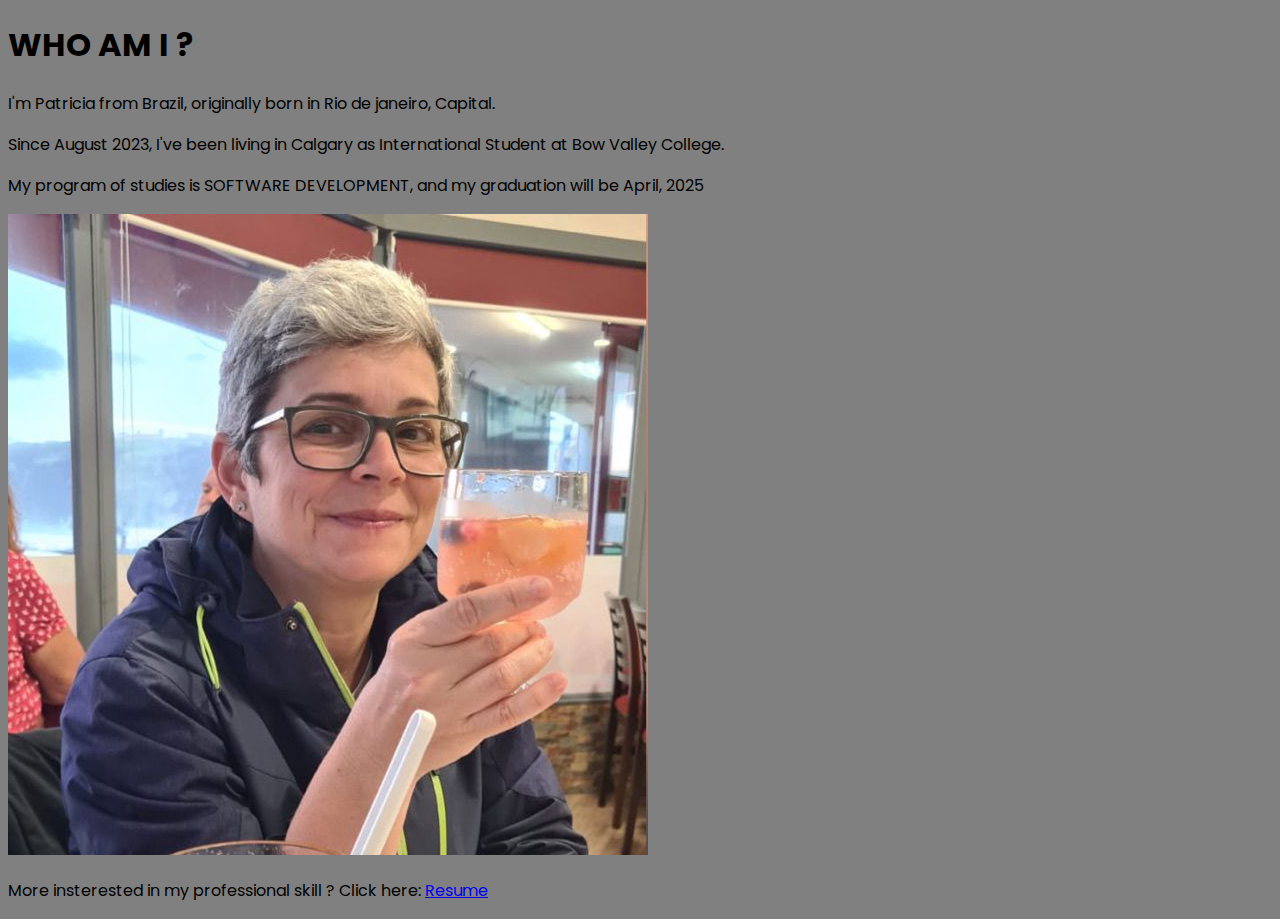
==== about.html @ ab0a8851 "Add files via upload" ====
<!DOCTYPE html>
<html lang="en">
<head>
    <meta charset="UTF-8">
    <meta name="viewport" content="width=device-width, initial-scale=1.0">
    <title>ABOUT ME</title>
</head>
<style>
    @import url('https://fonts.googleapis.com/css2?family=Fira+Sans:wght@200;300&family=Poppins:wght@400;500;700&family=Rajdhani:wght@500&display=swap');
/*
font-family: 'Fira Sans', sans-serif;
font-family: 'Poppins', sans-serif;
font-family: 'Rajdhani', sans-serif;
*/
  
</style>

<body style="background-color: gray; color: black; font-family: 'Poppins', sans-serif; font-size: 16px; list-style-type: square;">
    <h1>WHO AM I ?</h1>
    <p> I'm Patricia from Brazil, originally born in Rio de janeiro, Capital.</p> 
    <p>Since August 2023, I've been living in Calgary as International Student at Bow Valley College.</p>
    <p>My program of studies is SOFTWARE DEVELOPMENT, and my graduation will be April, 2025 </p>
      <div class="person-background">
        <div class="wrapper-profile-photo">
      <!--    <img class="profile-photo" src="./images/Patricia.jpeg" alt="icon-paty"> -->
      <img class="profile-photo" src="./Patricia.jpeg" alt="icon-paty">
        </div>
    </div>
    <p> More insterested in my professional skill ? Click here: <a href="Resume_Patricia_Diniz.pdf" target="_blank">Resume</a></p>
   
</body>
</html>
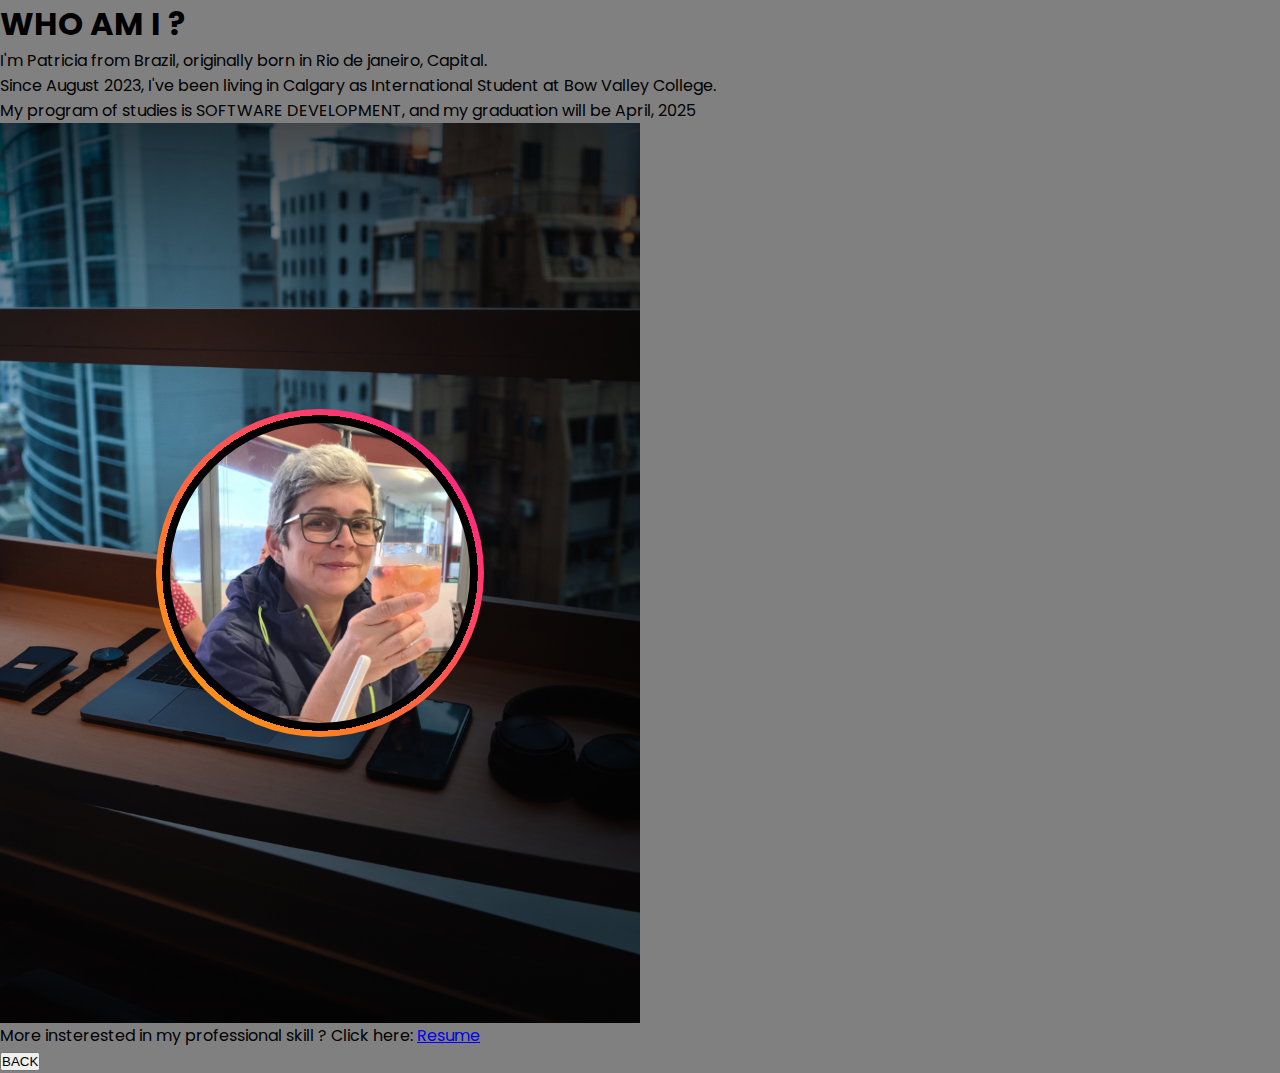
==== commit e418a9da: "Add files via upload" ====
--- a/about.html
+++ b/about.html
@@ -4,6 +4,7 @@
     <meta charset="UTF-8">
     <meta name="viewport" content="width=device-width, initial-scale=1.0">
     <title>ABOUT ME</title>
+    <link rel="stylesheet" href="styles.css">
 </head>
 <style>
     @import url('https://fonts.googleapis.com/css2?family=Fira+Sans:wght@200;300&family=Poppins:wght@400;500;700&family=Rajdhani:wght@500&display=swap');
@@ -27,6 +28,6 @@
         </div>
     </div>
     <p> More insterested in my professional skill ? Click here: <a href="Resume_Patricia_Diniz.pdf" target="_blank">Resume</a></p>
-   
+    <button title="Main page" id="btnBack" onclick="window.location.href = 'index.html';">BACK</button> 
 </body>
 </html>--- a/styles.css
+++ b/styles.css
@@ -0,0 +1,302 @@
+/* Cheat Sheet  */
+@import url('https://fonts.googleapis.com/css2?family=Fira+Sans:wght@200;300&family=Poppins:wght@400;500;700&family=Rajdhani:wght@500&display=swap');
+/*
+font-family: 'Fira Sans', sans-serif;
+font-family: 'Poppins', sans-serif;
+font-family: 'Rajdhani', sans-serif;
+*/
+
+* {
+    margin: 0px;
+    padding: 0px;
+    box-sizing: border-box;
+}
+
+/*global styles*/
+html { 
+    scroll-behavior: smooth;
+    font-size: 20px;
+    background: black;
+}
+
+body {
+    font-family: 'Poppins', sans-serif;
+    margin: 0;
+}
+
+
+#header{
+    display: flex;
+    justify-content: space-between;
+    align-items: center;
+    width: 100%;
+    padding: 15px 30px;
+    position: fixed;
+    z-index:2; /*fixed header when page moves down*/
+    background: transparent;
+}
+
+.header-title{
+    text-decoration: none;
+}
+
+
+
+
+.navbar{
+    max-width: 350px;
+    width: 100%;
+}
+
+.navbar ul{
+    display: flex; /*move links to side-by-side*/
+    align-items: center;
+    justify-content: space-around;
+}
+
+.navbar ul li{
+    list-style: none;
+}
+
+.navbar ul li a {
+    text-decoration: none; /*remove underline of links*/
+    color: white;
+    font-size: 1.4 rem;
+    font-weight: 700;
+
+
+}
+
+
+
+
+#person { /*section PERSON */
+    height: 100vh; /* view height - 100% of page */ 
+    width: 100%;
+    background: black;
+    display: flex; /*everything flexible*/
+    align-items: center; /*aligned vertically(axis Y) on the center of page. Recommended to use along with display: flex */
+}
+
+.person-content{
+    height: 100%;
+    width: 50%;
+    display: flex;
+    justify-content: center; /*aligned horizontally (axis X) on the center of page */
+    align-items: center;
+    flex-direction: column; /*column format*/
+    background: black;
+}
+
+.person-content div h1{
+    color: transparent;
+    position: relative;
+    width: fit-content;
+    padding: 0px 4px; /* inner margin */
+    font-size: 4.5rem; /*better to use in responsive sites*/
+    line-height: 6rem; /*height between lines*/
+    animation: written_text .5s ease forwards; /* variable, .5s - time of animation, ease - effect of animation - soft, forwards: permanency of animation*/
+    
+}
+
+.person-content div h1 span {
+    position: absolute; /*refers to father component that has position defined. Has to include position: relative on father*/
+    top: 0;
+    left: 0;
+    width: 0px;
+    height: 100%;
+    background: pink;
+    animation: written_text_box 1s ease;
+    display: inline-block;
+}
+
+.person-content div h1:nth-child(1) span{ /*first h1*/
+    animation-delay: .5s;  /*5 seconds to show animation */
+}
+.person-content div h1:nth-child(2) span{
+    animation-delay: 1.5s; /*2 seconds to show animation */
+}
+
+@keyframes written_text { /*to use animations - written-Text is a variable*/
+    100% { /* hundred percent of animation */
+        color: white;
+    }
+}
+
+
+@keyframes written_text_name { /*to use animations - written-Text is a variable*/
+    100% { /* hundred percent of animation */
+    }
+}
+
+@keyframes written_text_box { /*to use animations - written-Text is a variable*/
+    50% { 
+        width: 100%; /* hundred percent of animation */
+        left: 0;
+      /*  animation-delay: .5s;*/
+    }
+    100% { /* hundred percent of animation */
+        width: 0%;
+        left: 100%;
+    }
+}
+
+.person-name{
+    margin-top: 11rem;
+}
+
+
+/*  DIV STACK-CONTENT  */
+.stacks-content{
+    display:flex;
+   /* align-items: center; */
+    justify-content: center;
+    flex-direction: column;
+    margin-top: 6rem; 
+} 
+
+.stacks-content h3{
+    color: white;
+    font-size: 1.15rem;
+    text-align: center;
+}
+
+.stacks {
+    display: flex;
+    align-items: center;
+    flex-direction: row;  /* keep images side by side */
+}
+
+
+.stacks ul li { 
+    display: flex;
+    align-items:center;
+    position: relative;
+    margin: 10px;
+    padding: 10px;
+    list-style: none; /* remove bullet points of lists */
+} 
+
+
+.stacks ul li img {
+    width: 30px;
+    height: auto;
+    transition: transform .3s ease;
+}
+
+
+.stacks ul li div img:hover{
+    transform: scale(1.2);
+    cursor: pointer;
+}
+
+.stacks ul li div:hover::after { /*after is a pseudo-element to include some properties */
+    content: attr(data); /* HTML, CSS, JS */
+    position:absolute;
+    top:50px;
+    left: 13px;
+    width:20px;
+    height: 20px;
+    color: white;
+    font-size:x-small;
+    align-content: center;
+} 
+
+
+/* DIV PERSON-BACKGROUND */
+.person-background{
+    position: relative;
+    height: 100vh;
+    width: 50%;
+    display: flex;
+    justify-content: center;
+    align-items: center;
+    flex-direction: column;
+  /*  background-image: url(./images/img1.jpg); */
+    background-image: url(./img1.jpg);
+    background-size: cover; /* adjustment of image */
+    background-position: top center;
+    z-index: 1;
+}
+
+.person-background::after{  /*setup profile-photo*/
+    content: "";
+    position:absolute;
+    top: 0;
+    left: 0;
+    height: 100%;
+    width: 100%;
+    opacity: .7;
+    z-index: -1; /*icons overlaid from background image */
+    background:
+       linear-gradient(90deg, transparent 30%, black), /*deg = degree*/
+       linear-gradient(180deg, transparent 30%, black), /*deg = degree*/
+       linear-gradient(0deg, transparent 65%, black); /*deg = degree*/
+}
+
+.wrapper-profile-photo{
+    display: flex;
+    justify-content: center;
+    align-items:center;
+    padding: 14px;
+    margin: 20px 15px;
+    border-radius: 50%;
+    background: /*effects of photo */
+       radial-gradient(rgba(0,0,0,0.15) 60%, transparent 0),
+       radial-gradient(#000 68%, transparent 0),
+       linear-gradient(to top right, orange 0%, #ff1493 100%);
+}
+
+.profile-photo {
+    max-width: 300px;
+    height: auto;
+    border-radius: 50%;
+    
+    
+}
+
+.links a img {
+    width: 30px;
+    height:30px;
+    margin:10px;
+    filter: brightness(.8);
+    transition: all .3s ease;
+}
+
+.links a img:hover {
+    transform: scale(1.15rem);
+    filter: brightness(1);
+}
+
+/*END OF FIRST PAGE */
+
+#contacts{
+    display:flex;
+    flex-direction:column;
+    height: 40vh;
+    width: 100%;
+    background-color: black;
+    color: white;
+}
+
+.contact-icon-content h3{
+    font-size: 1.5rem;
+    color: white;
+}
+
+.contact-icons-wrapper {
+    display:flex;
+    align-items: center;
+    flex-direction: row;
+    color: white;
+}
+
+.contact-icon-content{
+    display:flex;
+    align-items: center;
+    flex-direction: row;
+    padding: 0.5rem 2rem;
+}
+
+
+
